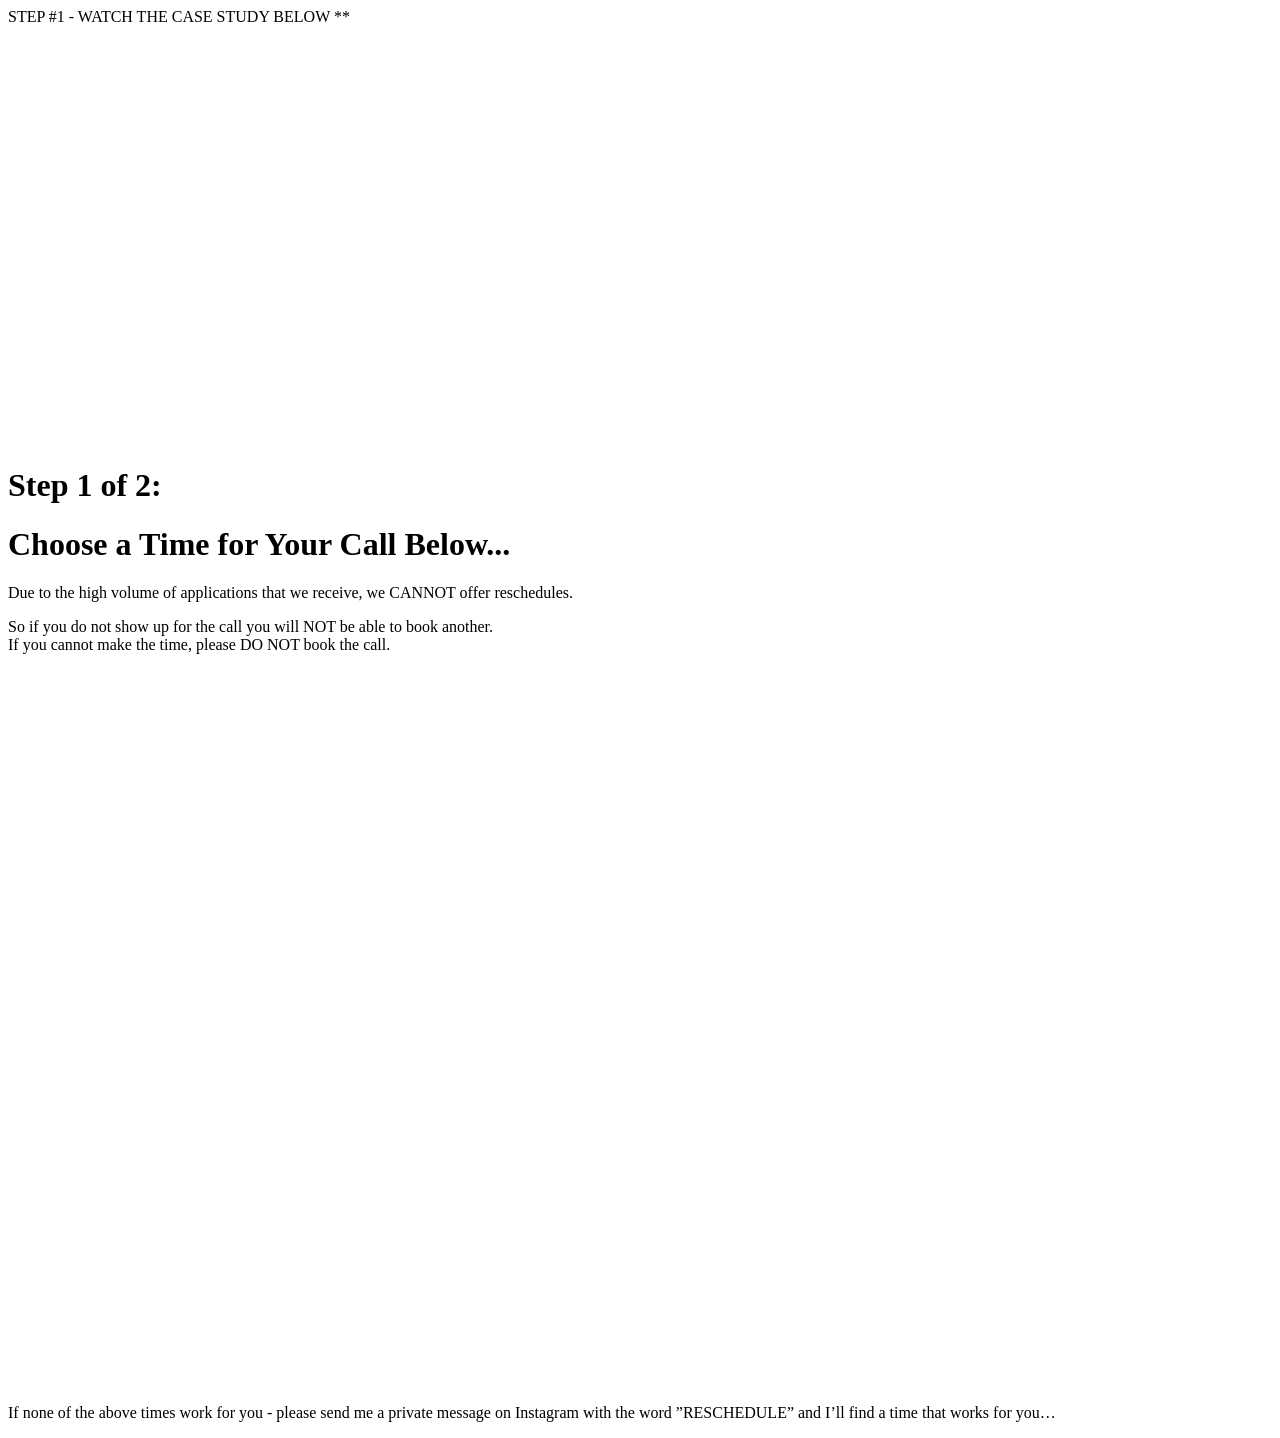
==== html/index.html @ 9dceeb0c "Add files via upload" ====
<!DOCTYPE html>
<html lang="en">
<head>
    <meta charset="UTF-8">
    <meta name="viewport" content="width=device-width, initial-scale=1.0">
    <link rel="stylesheet" href="style.css">

        <!-- Open Graph for Instagram link preview -->
    <meta property="og:type" content="website">
    <meta property="og:url" content="https://dilanzib.github.io/Guide/"> <!-- Replace with your page URL -->
    <meta property="og:title" content="Digital Freedom">
    <meta property="og:image" content="logo1.jpg">
</head>
<body class="body">
  <div id="step1-headline">
  <span class="step-number">STEP #1 -</span>
  <span class="step-text">WATCH THE CASE STUDY BELOW</span>
    <span class="step-number">**</span>
</div>

 <!-- Import Raleway font -->
  <link href="https://fonts.googleapis.com/css2?family=Raleway:wght@400;500;700;900&display=swap" rel="stylesheet">
  <link href="https://fonts.googleapis.com/css2?family=Oswald:wght@400;500;700;900&display=swap" rel="stylesheet">
  
  <div id="video-section" class="video-wrapper">
  <div class="video-inner">
    <iframe 
      width="640" 
      height="416" 
      src="https://www.loom.com/embed/ef78d839a3194c7fa21c4231cb200c7f" 
      frameborder="0" 
      webkitallowfullscreen 
      mozallowfullscreen 
      allowfullscreen>
    </iframe>
  </div>
</div>

<div class="custom-calendly-container">
  <h1 class="calendly-heading" id="calendly-heading">Step 1 of 2:</h1>
  <h1 class="calendly-heading">Choose a Time for Your Call Below...</h1>

  <p class="calendly-subtext">
    Due to the high volume of applications that we receive, we CANNOT offer reschedules. 
    <p class="calendly-subtext" id="subtext2">
        So if you do not show up for the call you will NOT be able to book another.  
       <br>If you cannot make the time, please DO NOT book the call.
    </p>
  </p>

  <div class="calendly-widget-wrapper">
    <div class="calendly-inline-widget"
         data-url="https://calendly.com/zibaridilan/strategy-session"
         style="min-width:320px; height:700px;">
    </div>
  </div>

<script type="text/javascript" src="https://assets.calendly.com/assets/external/widget.js" async></script>
  <p class="calendly-subtext" id="belowText"><br>
If none of the above times work for you - please send me a private message on Instagram with the word ”RESCHEDULE” and I’ll find a time that works for you…
  </p>
</div>

</body>
</html>
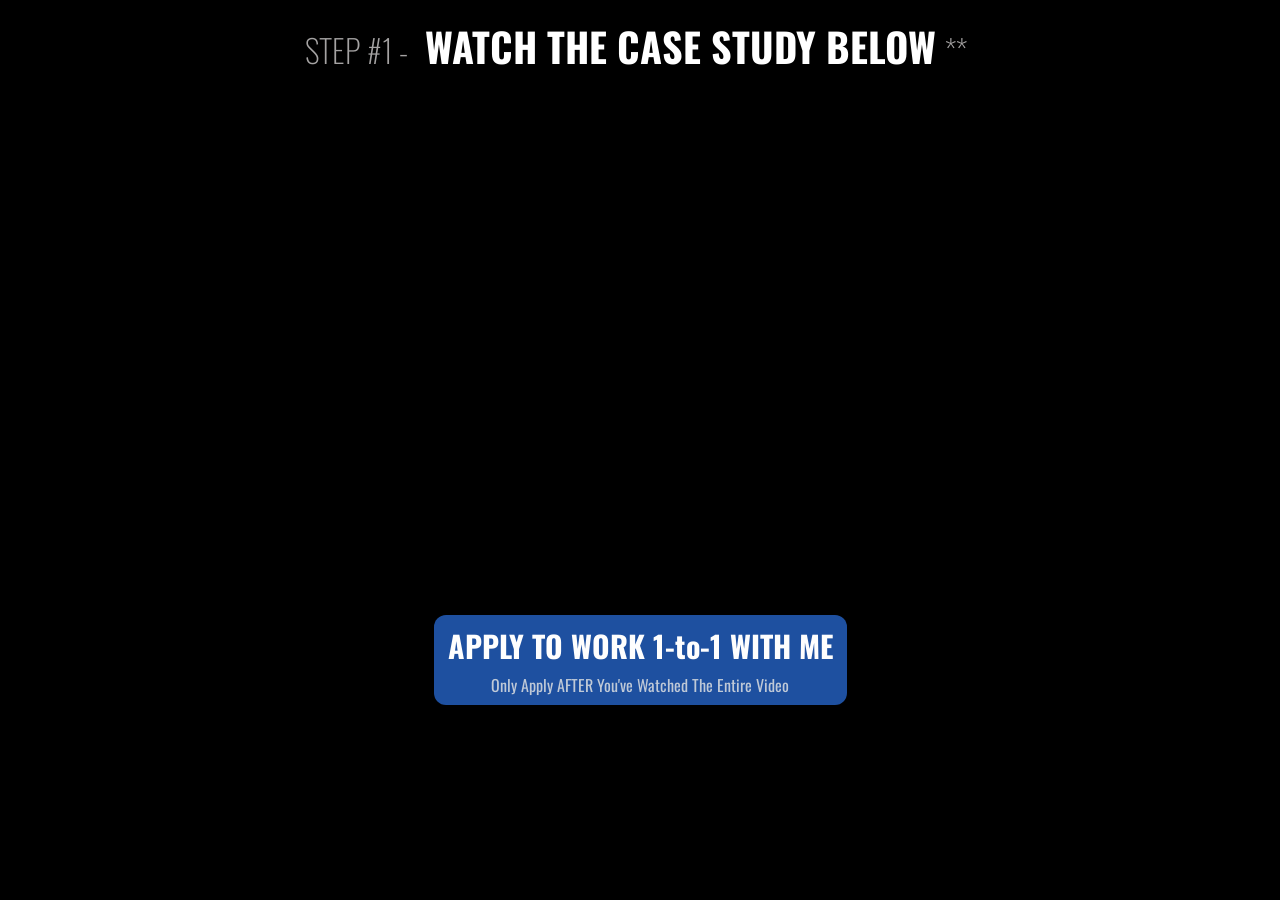
==== commit 8c68a9ab: "Add files via upload" ====
--- a/html/index.html
+++ b/html/index.html
@@ -3,7 +3,7 @@
 <head>
     <meta charset="UTF-8">
     <meta name="viewport" content="width=device-width, initial-scale=1.0">
-    <link rel="stylesheet" href="style.css">
+    <link rel="stylesheet" href="../style.css">
 
         <!-- Open Graph for Instagram link preview -->
     <meta property="og:type" content="website">
@@ -36,29 +36,11 @@
   </div>
 </div>
 
-<div class="custom-calendly-container">
-  <h1 class="calendly-heading" id="calendly-heading">Step 1 of 2:</h1>
-  <h1 class="calendly-heading">Choose a Time for Your Call Below...</h1>
-
-  <p class="calendly-subtext">
-    Due to the high volume of applications that we receive, we CANNOT offer reschedules. 
-    <p class="calendly-subtext" id="subtext2">
-        So if you do not show up for the call you will NOT be able to book another.  
-       <br>If you cannot make the time, please DO NOT book the call.
-    </p>
-  </p>
-
-  <div class="calendly-widget-wrapper">
-    <div class="calendly-inline-widget"
-         data-url="https://calendly.com/zibaridilan/strategy-session"
-         style="min-width:320px; height:700px;">
-    </div>
-  </div>
-
-<script type="text/javascript" src="https://assets.calendly.com/assets/external/widget.js" async></script>
-  <p class="calendly-subtext" id="belowText"><br>
-If none of the above times work for you - please send me a private message on Instagram with the word ”RESCHEDULE” and I’ll find a time that works for you…
-  </p>
+<div id="button-section">
+  <a class="custom-button" href="https://dilanzib.github.io/guide2/">
+    <span id="button1">APPLY TO WORK 1-to-1 WITH ME</span>
+    <span id="button2">Only Apply AFTER You've Watched The Entire Video</span>
+  </a>
 </div>
 
 </body>
--- a/style.css
+++ b/style.css
@@ -0,0 +1,226 @@
+
+        /* =========================
+           GLOBAL FONT & BODY
+           ========================= */
+        body {
+            font-family: 'Oswald', Helvetica, sans-serif !important;
+            background-color:black;
+            margin: 0;
+            padding: 0;
+            overflow-x: hidden;
+        }
+
+        /* =========================
+           STEP 1 HEADLINE
+           ========================= */
+        #step1-headline {
+            text-align: center;
+            font-size: clamp(20px, 4vw, 40px);
+            line-height: 1.3;
+            margin: 20px 0 30px;
+        }
+
+        #step1-headline .step-number {
+            font-size: 0.80em;           
+            color: rgb(165, 163, 163);    
+            font-weight: 200;
+            margin-right: 8px;
+        }
+
+        #step1-headline .step-text {
+            font-size: 1em;      
+            color: white;
+            font-weight: 900;            
+        }
+
+        #step1-headline .step-star {
+            font-size: 0.6em;            
+            color: rgb(120, 120, 120);   
+            font-weight: 500;
+            margin-left: 6px;
+        }
+
+        #subtext2 {
+            color: white;
+        }
+
+        /* =========================
+           VIDEO SECTION
+           ========================= */
+        #video-section {
+            display: flex;
+            justify-content: center;
+            padding: 0 10px; 
+        }
+
+        .video-inner {
+            width: 75%;
+            max-width: 800px;
+            padding: 0 10px;
+            box-sizing: border-box;
+        }
+
+        .video-inner iframe {
+            width: 100%;
+            height: auto;
+            aspect-ratio: 16 / 10;
+            border: none;
+        }
+
+        /* =========================
+           BUTTON
+           ========================= */
+        #button-section {
+            text-align: center;
+            margin: 20px auto;
+            max-width: 640px;
+        }
+
+        .custom-button {
+            width: 100%;
+            max-width: 250px;
+            font-size: 30px;
+    
+            padding: 24px 20px;
+        }
+
+        .custom-button {
+            display: flex;
+            flex-direction: column;
+            align-items: center;
+            justify-content: center;
+
+            margin: 20px auto;      /* 🔥 centers horizontally */
+
+            width: fit-content;     /* prevents full width stretching */
+            max-width: 360px;       /* keeps it small */
+
+            padding: 10px 18px;
+  padding: 8px 14px; /* ⬅️ tighter padding = smaller button */
+
+    width: fit-content;
+    max-width: 300px; /* ⬅️ smaller width */
+            font-family: 'Oswald', Helvetica, sans-serif !important;
+
+            color: #FEFEFE;
+            background-color: #1e50a0;
+
+            border-radius: 12px;
+            text-decoration: none;
+            box-sizing: border-box;
+            cursor: pointer;
+
+            transition: background-color 0.25s ease;
+        }
+
+        #button1 {
+            font-weight: bold;
+            display: block;
+        }
+
+        #button2 {
+            font-size: clamp(14px, 1.5vw, 16px);
+            margin-top: 5px;
+            display: block;
+            
+            font-weight: normal;
+            color: #bfc9d7;
+        }
+
+        .custom-button{
+                 max-width: 490px;  
+        }
+
+        .custom-button:hover {
+            background-color: #3b567f;
+            
+        }
+
+        /* =========================
+           CALENDLY BOX (CENTERED, NO BACKGROUND)
+           ========================= */
+
+        #color {
+            color:#1e50a0;
+            font-weight: bold;
+        }  
+
+        #underline-text {
+            color: grey;
+            font-weight: normal!;
+            text-align: center;
+        }
+
+        .custom-calendly-container {
+            max-width: 800px;
+            width: 90%;
+            margin: 40px auto;
+            padding: 0 20px;       /* only side padding */
+            box-sizing: border-box;
+            text-align: center;
+        }
+
+        .calendly-inline-widget iframe {
+          margin-top: 0 !important;
+        }
+
+        .calendly-heading {
+            font-size: clamp(28px, 3vw, 42px);
+            font-family: Raleway, Helvetica, sans-serif !important;
+            font-weight: bold;
+            margin: 0 0 10px 0;
+            padding: 0;
+            color: white;
+        }
+
+        #calendly-heading {
+             font-weight: normal;
+        }
+
+        .calendly-subtext {
+            font-size: clamp(14px, 2vw, 18px);
+            line-height: 1.4;
+            color: #275ea7;
+            font-size: 18px;
+            font-family: "Fira Sans", Helvetica, sans-serif !important;
+            text-align: center;
+            margin: 0 0 10px 0;
+            margin-bottom: 0 !important;
+        }
+
+        .calendly-widget-wrapper {
+          margin-top: -20px;
+        }
+
+        /* =========================
+           MOBILE OPTIMIZATION
+           ========================= */
+        @media only screen and (max-width: 770px) {
+            .video-inner {
+                width: 100%;
+                padding: 0;
+            }
+            
+          .custom-button {
+            width: 90%;       
+            max-width: 350px;  
+            font-size: 16px;     
+            padding: 12px 18px;    
+             
+            }
+
+            .custom-calendly-container {
+                width: 95%;
+                padding: 0 15px;
+            }
+
+            .calendly-subtext {
+              font-size: 18px;
+              font-weight: 0.7;
+            }
+
+           .calendly-widget-wrapper {
+              margin-top: 20px;
+            }
+
+        }
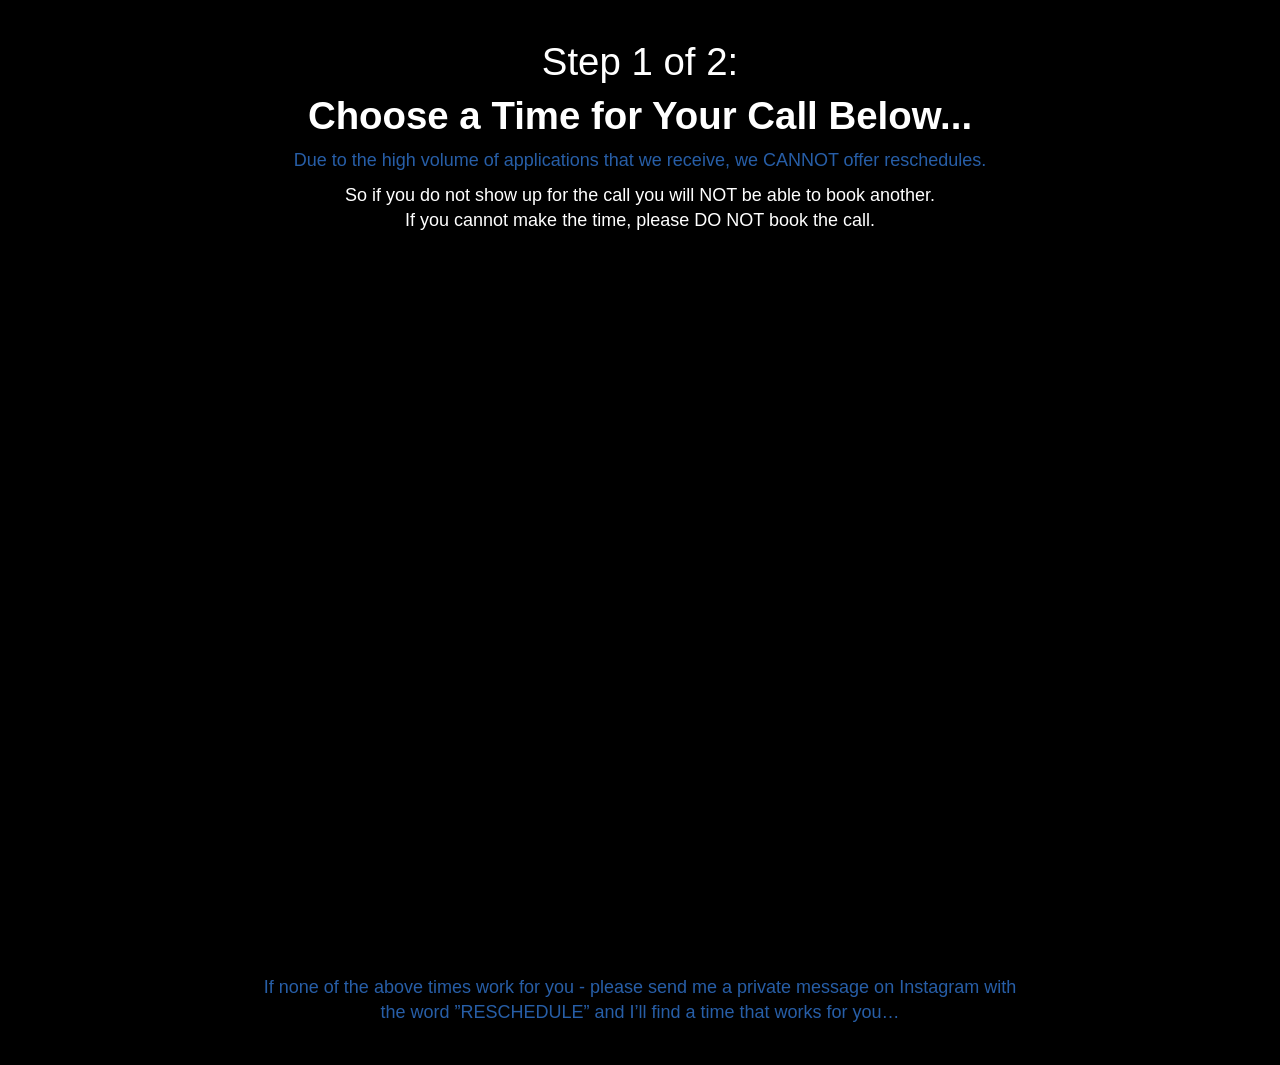
==== commit f7e83592: "Add files via upload" ====
--- a/html/index.html
+++ b/html/index.html
@@ -3,7 +3,7 @@
 <head>
     <meta charset="UTF-8">
     <meta name="viewport" content="width=device-width, initial-scale=1.0">
-    <link rel="stylesheet" href="../style.css">
+    <link rel="stylesheet" href="../style/style.css">
 
         <!-- Open Graph for Instagram link preview -->
     <meta property="og:type" content="website">
@@ -12,35 +12,31 @@
     <meta property="og:image" content="logo1.jpg">
 </head>
 <body class="body">
-  <div id="step1-headline">
-  <span class="step-number">STEP #1 -</span>
-  <span class="step-text">WATCH THE CASE STUDY BELOW</span>
-    <span class="step-number">**</span>
-</div>
 
- <!-- Import Raleway font -->
-  <link href="https://fonts.googleapis.com/css2?family=Raleway:wght@400;500;700;900&display=swap" rel="stylesheet">
-  <link href="https://fonts.googleapis.com/css2?family=Oswald:wght@400;500;700;900&display=swap" rel="stylesheet">
-  
-  <div id="video-section" class="video-wrapper">
-  <div class="video-inner">
-    <iframe 
-      width="640" 
-      height="416" 
-      src="https://www.loom.com/embed/ef78d839a3194c7fa21c4231cb200c7f" 
-      frameborder="0" 
-      webkitallowfullscreen 
-      mozallowfullscreen 
-      allowfullscreen>
-    </iframe>
+<div class="custom-calendly-container">
+  <h1 class="calendly-heading" id="calendly-heading">Step 1 of 2:</h1>
+  <h1 class="calendly-heading">Choose a Time for Your Call Below...</h1>
+
+  <p class="calendly-subtext">
+    Due to the high volume of applications that we receive, we CANNOT offer reschedules. 
+    <p class="calendly-subtext" id="subtext2">
+        So if you do not show up for the call you will NOT be able to book another.  
+       <br>If you cannot make the time, please DO NOT book the call.
+    </p>
+  </p>
+
+<div class="calendly-widget-wrapper">
+  <div class="calendly-inline-widget"
+       data-url="https://calendly.com/zibaridilan/strategy-session"
+       style="min-width:320px;height:700px;">
   </div>
 </div>
 
-<div id="button-section">
-  <a class="custom-button" href="https://dilanzib.github.io/guide2/">
-    <span id="button1">APPLY TO WORK 1-to-1 WITH ME</span>
-    <span id="button2">Only Apply AFTER You've Watched The Entire Video</span>
-  </a>
+<script src="https://assets.calendly.com/assets/external/widget.js"></script>
+
+  <p class="calendly-subtext" id="belowText"><br>
+If none of the above times work for you - please send me a private message on Instagram with the word ”RESCHEDULE” and I’ll find a time that works for you…
+  </p>
 </div>
 
 </body>
--- a/style/style.css
+++ b/style/style.css
@@ -0,0 +1,185 @@
+/* =========================
+   GLOBAL FONT & BODY
+   ========================= */
+body {
+    font-family: 'Oswald', Helvetica, sans-serif !important;
+    background-color: black;
+    margin: 0;
+    padding: 0;
+    overflow-x: hidden;
+}
+
+/* =========================
+   STEP 1 HEADLINE
+   ========================= */
+#step1-headline {
+    text-align: center;
+    font-size: clamp(20px, 4vw, 40px);
+    line-height: 1.3;
+    margin: 30px 0;
+}
+
+#step1-headline .step-number {
+    font-size: 0.9em;
+    color: rgb(165, 163, 163);
+    font-weight: 200;
+    margin-right: 8px;
+}
+
+#step1-headline .step-text {
+    font-size: 1.2em;
+    color: white;
+    font-weight: 900;
+}
+
+#subtext2 {
+    color: white;
+}
+
+
+
+/* =========================
+   VIDEO SECTION (FIXED)
+   ========================= */
+#video-section {
+    display: flex;
+    justify-content: center;
+    padding: 0 10px;
+}
+
+.video-inner {
+    width: 100%;
+    max-width: 720px;
+}
+
+.video-embed {
+    position: relative;
+    width: 100%;
+    padding-bottom: 56.25%;
+    height: 0;
+    overflow: hidden;
+    border-radius: 10px;
+}
+
+.video-embed iframe {
+    position: absolute;
+    top: 0;
+    left: 0;
+    width: 100%;
+    height: 100%;
+    border: none;
+}
+
+/* =========================
+   BUTTON
+   ========================= */
+#button-section {
+    text-align: center;
+    margin: 20px auto;
+    max-width: 640px;
+}
+
+.custom-button {
+    display: flex;
+    flex-direction: column;
+    align-items: center;
+    justify-content: center;
+
+    margin: 20px auto;
+    width: fit-content;
+    max-width: 300px;
+
+    padding: 10px 14px;
+    font-family: 'Oswald', Helvetica, sans-serif !important;
+
+    color: #FEFEFE;
+    background-color: rgb(54, 96, 162);
+
+    border-radius: 12px;
+    text-decoration: none;
+    cursor: pointer;
+
+    transition: background-color 0.25s ease;
+}
+
+.custom-button:hover {
+    background-color: rgb(62, 87, 123);
+}
+
+#button1 {
+    font-weight: bold;
+    display: block;
+}
+
+#button2 {
+    font-size: clamp(14px, 1.5vw, 16px);
+    margin-top: 5px;
+    display: block;
+    font-weight: normal;
+    color: #bfc9d7;
+}
+
+/* =========================
+   CALENDLY SECTION (FIXED)
+   ========================= */
+.custom-calendly-container {
+    max-width: 800px;
+    width: 90%;
+    margin: 40px auto;
+    padding: 0 20px;
+    box-sizing: border-box;
+    text-align: center;
+}
+
+.calendly-heading {
+    font-size: clamp(28px, 3vw, 42px);
+    font-family: Raleway, Helvetica, sans-serif !important;
+    font-weight: bold;
+    margin: 0 0 10px 0;
+    color: white;
+}
+
+#calendly-heading {
+    font-weight: normal;
+}
+
+.calendly-subtext {
+    font-size: 18px;
+    line-height: 1.4;
+    color: #275ea7;
+    font-family: "Fira Sans", Helvetica, sans-serif !important;
+    text-align: center;
+    margin: 0 0 10px 0;
+}
+
+/* Calendly widget stability fix */
+.calendly-widget-wrapper {
+    margin-top: 10px;
+}
+
+/* =========================
+   MOBILE OPTIMIZATION
+   ========================= */
+@media only screen and (max-width: 770px) {
+
+    .video-inner {
+        width: 100%;
+    }
+
+    .custom-button {
+        width: 90%;
+        max-width: 350px;
+        font-size: 16px;
+        padding: 12px 18px;
+    }
+
+    .custom-calendly-container {
+        width: 95%;
+        padding: 0 15px;
+    }
+
+    .calendly-subtext {
+        font-size: 16px;
+    }
+
+}
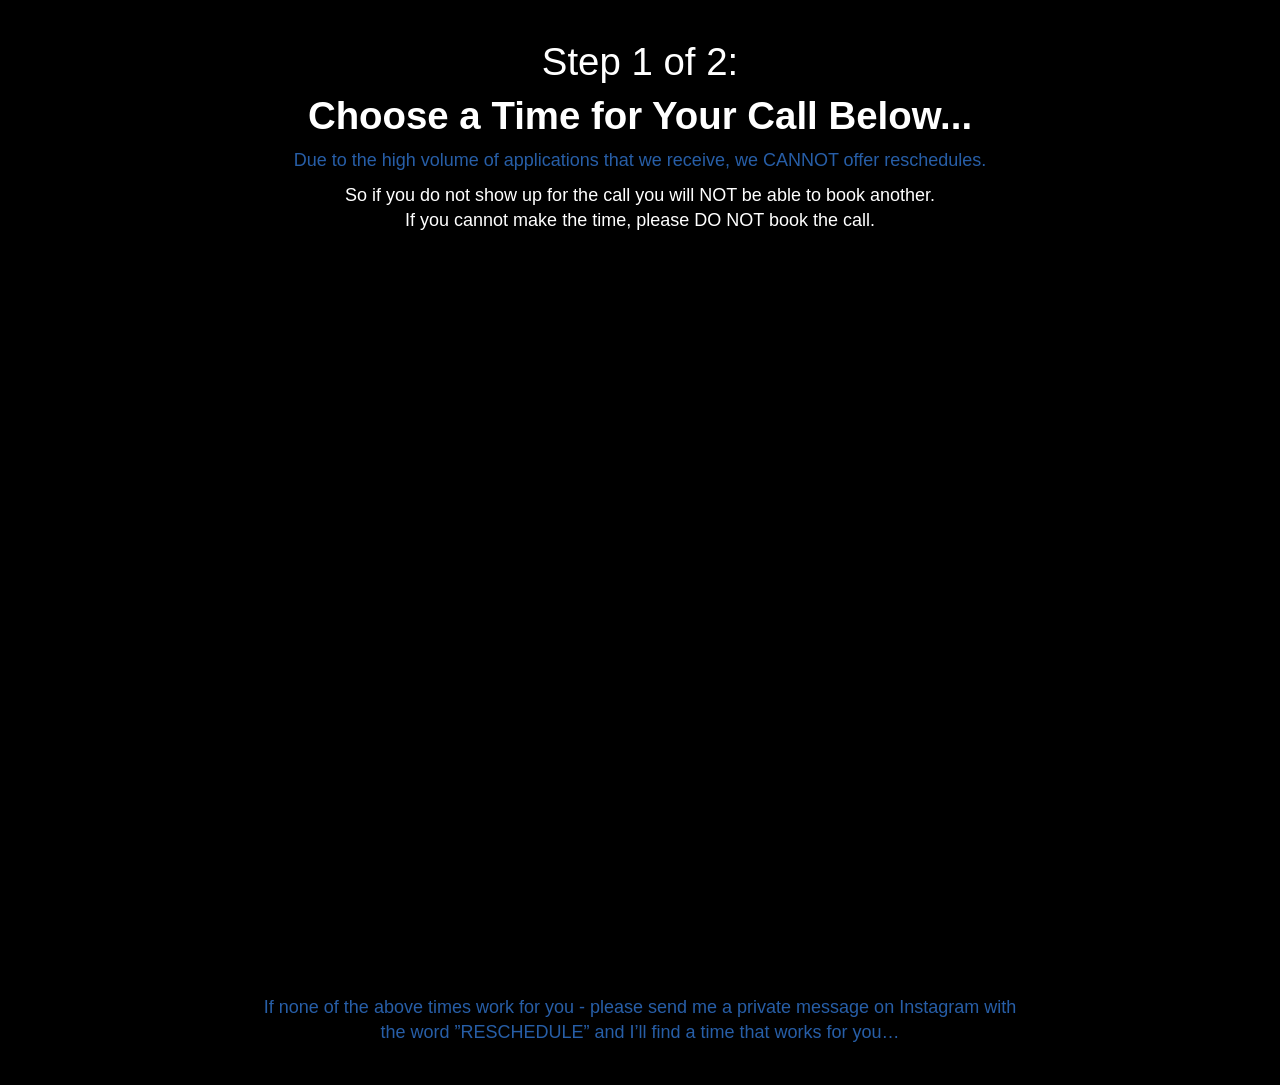
==== commit f76c197d: "Add files via upload" ====
--- a/html/index.html
+++ b/html/index.html
@@ -10,6 +10,8 @@
     <meta property="og:url" content="https://dilanzib.github.io/Guide/"> <!-- Replace with your page URL -->
     <meta property="og:title" content="Digital Freedom">
     <meta property="og:image" content="logo1.jpg">
+  <script src="https://assets.calendly.com/assets/external/widget.js" async></script>
+</head>
 </head>
 <body class="body">
 
@@ -26,13 +28,11 @@
   </p>
 
 <div class="calendly-widget-wrapper">
-  <div class="calendly-inline-widget"
-       data-url="https://calendly.com/zibaridilan/strategy-session"
-       style="min-width:320px;height:700px;">
-  </div>
+<div class="calendly-inline-widget"
+     data-url="https://calendly.com/zibaridilan/strategy-session"
+     style="min-width:320px; min-height:630px; height:80vh;">
 </div>
-
-<script src="https://assets.calendly.com/assets/external/widget.js"></script>
+</div>
 
   <p class="calendly-subtext" id="belowText"><br>
 If none of the above times work for you - please send me a private message on Instagram with the word ”RESCHEDULE” and I’ll find a time that works for you…
--- a/style/style.css
+++ b/style/style.css
@@ -155,6 +155,13 @@
 /* Calendly widget stability fix */
 .calendly-widget-wrapper {
     margin-top: 10px;
+    height: 80vh;
+    min-height: 630px;
+}
+
+.calendly-inline-widget {
+    height: 100% !important;
+    min-height: 630px;
 }
 
 /* =========================
@@ -168,7 +175,6 @@
 
     .custom-button {
         width: 90%;
-        max-width: 350px;
         font-size: 16px;
         padding: 12px 18px;
     }
@@ -182,4 +188,16 @@
         font-size: 16px;
     }
 
+    /* ADD THESE: */
+    .calendly-widget-wrapper {
+        width: 100%;
+        box-sizing: border-box;
+        padding: 0 10px;
+    }
+
+    .calendly-inline-widget {
+        width: 100% !important;
+        min-width: unset !important;
+    }
+
 }
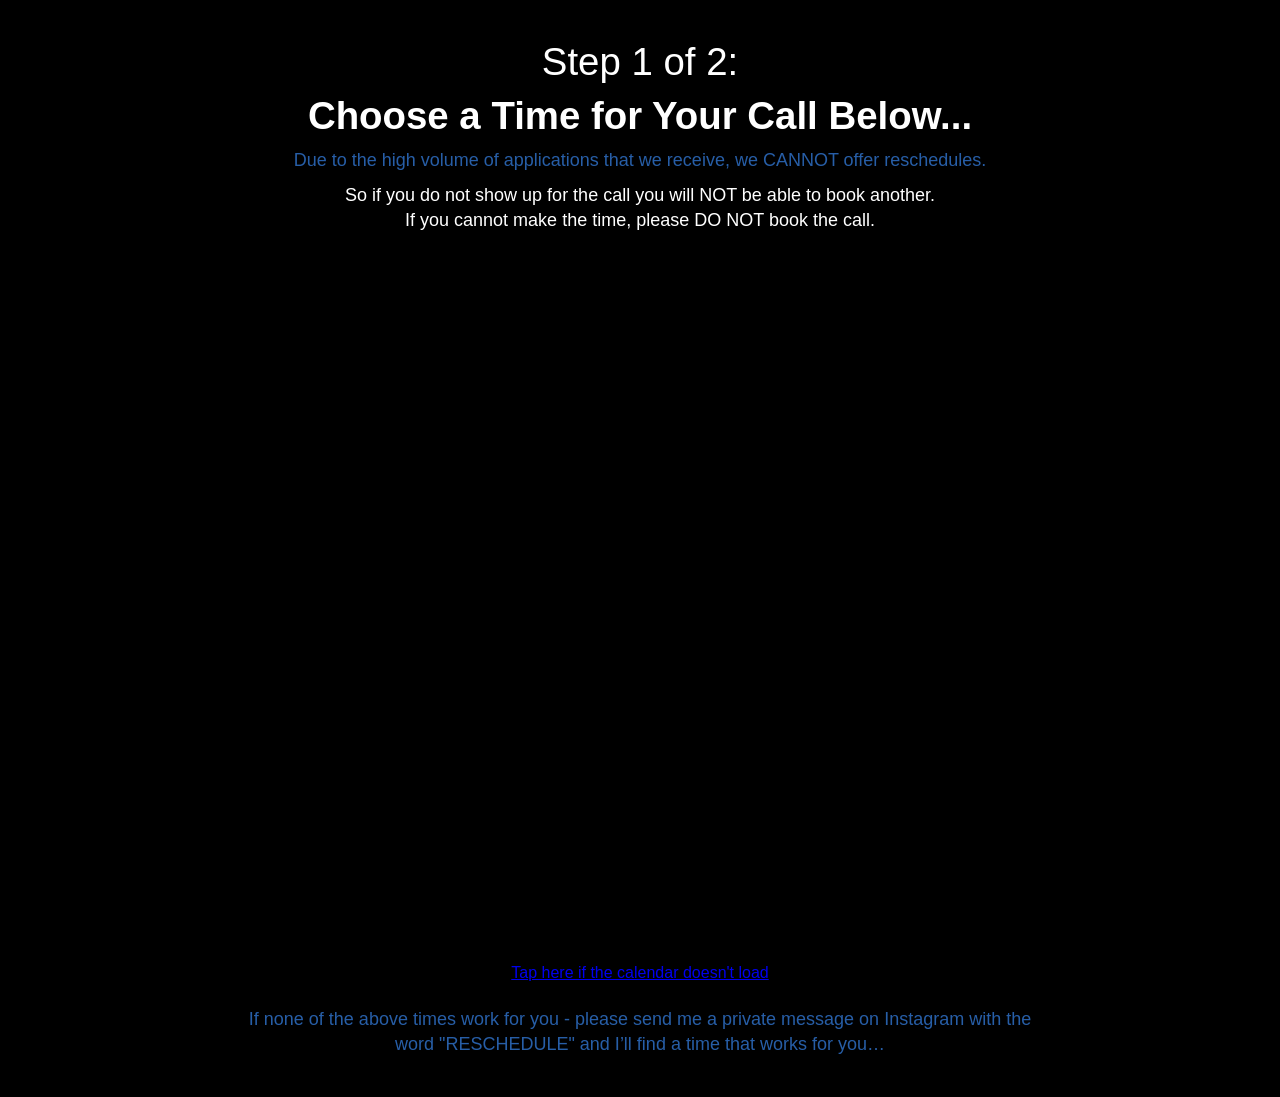
==== commit 77122e68: "Add files via upload" ====
--- a/html/index.html
+++ b/html/index.html
@@ -5,39 +5,64 @@
     <meta name="viewport" content="width=device-width, initial-scale=1.0">
     <link rel="stylesheet" href="../style/style.css">
 
-        <!-- Open Graph for Instagram link preview -->
+    <!-- Open Graph for Instagram link preview -->
     <meta property="og:type" content="website">
-    <meta property="og:url" content="https://dilanzib.github.io/Guide/"> <!-- Replace with your page URL -->
+    <meta property="og:url" content="https://dilanzib.github.io/Guide/">
     <meta property="og:title" content="Digital Freedom">
-    <meta property="og:image" content="logo1.jpg">
-  <script src="https://assets.calendly.com/assets/external/widget.js" async></script>
+    <meta property="og:image" content="https://dilanzib.github.io/Guide/logo1.jpg">
 </head>
-</head>
+
 <body class="body">
 
 <div class="custom-calendly-container">
-  <h1 class="calendly-heading" id="calendly-heading">Step 1 of 2:</h1>
-  <h1 class="calendly-heading">Choose a Time for Your Call Below...</h1>
+
+  <h1 class="calendly-heading" id="calendly-heading">
+    Step 1 of 2:
+  </h1>
+
+  <h1 class="calendly-heading">
+    Choose a Time for Your Call Below...
+  </h1>
 
   <p class="calendly-subtext">
-    Due to the high volume of applications that we receive, we CANNOT offer reschedules. 
-    <p class="calendly-subtext" id="subtext2">
-        So if you do not show up for the call you will NOT be able to book another.  
-       <br>If you cannot make the time, please DO NOT book the call.
-    </p>
+    Due to the high volume of applications that we receive, we CANNOT offer reschedules.
   </p>
 
-<div class="calendly-widget-wrapper">
-<div class="calendly-inline-widget"
-     data-url="https://calendly.com/zibaridilan/strategy-session"
-     style="min-width:320px; min-height:630px; height:80vh;">
-</div>
+  <p class="calendly-subtext" id="subtext2">
+    So if you do not show up for the call you will NOT be able to book another.
+    <br>
+    If you cannot make the time, please DO NOT book the call.
+  </p>
+
+  <div class="calendly-widget-wrapper">
+
+    <div
+      class="calendly-inline-widget"
+      data-url="https://calendly.com/zibaridilan/strategy-session"
+      style="width:100%; min-width:320px; height:700px;">
+    </div>
+
+  </div>
+
+  <a 
+    href="https://calendly.com/zibaridilan/strategy-session"
+    target="_blank"
+    class="backup-button"
+  >
+    Tap here if the calendar doesn't load
+  </a>
+
+  <p class="calendly-subtext" id="belowText">
+    <br>
+    If none of the above times work for you - please send me a private message on Instagram with the word "RESCHEDULE" and I’ll find a time that works for you…
+  </p>
+
 </div>
 
-  <p class="calendly-subtext" id="belowText"><br>
-If none of the above times work for you - please send me a private message on Instagram with the word ”RESCHEDULE” and I’ll find a time that works for you…
-  </p>
-</div>
+<script 
+  src="https://assets.calendly.com/assets/external/widget.js"
+  async>
+</script>
 
 </body>
-</html>
+</html>
--- a/style/style.css
+++ b/style/style.css
@@ -126,7 +126,6 @@
     max-width: 800px;
     width: 90%;
     margin: 40px auto;
-    padding: 0 20px;
     box-sizing: border-box;
     text-align: center;
 }
@@ -174,14 +173,11 @@
     }
 
     .custom-button {
-        width: 90%;
         font-size: 16px;
-        padding: 12px 18px;
     }
 
     .custom-calendly-container {
         width: 95%;
-        padding: 0 15px;
     }
 
     .calendly-subtext {
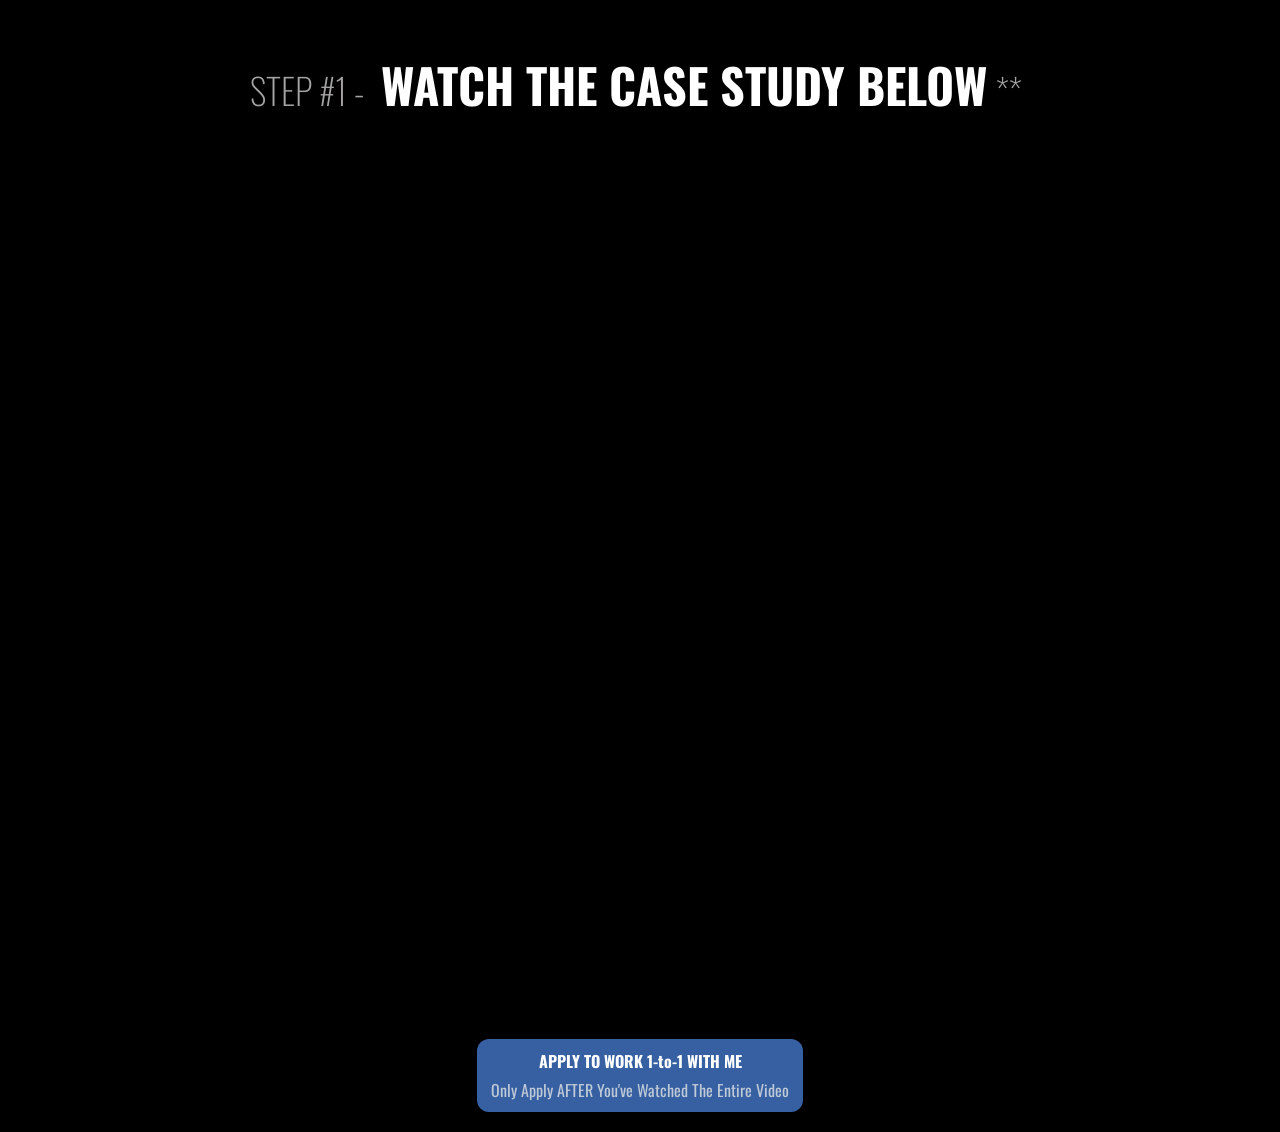
==== commit fdb52db6: "Add files via upload" ====
--- a/html/index.html
+++ b/html/index.html
@@ -7,62 +7,39 @@
 
     <!-- Open Graph for Instagram link preview -->
     <meta property="og:type" content="website">
-    <meta property="og:url" content="https://dilanzib.github.io/Guide/">
+    <meta property="og:url" content="https://dilanzib.github.io/Guide/"> <!-- Replace with your page URL -->
     <meta property="og:title" content="Digital Freedom">
-    <meta property="og:image" content="https://dilanzib.github.io/Guide/logo1.jpg">
-</head>
+    <meta property="og:image" content="logo1.jpg">
+   
+    <!-- Import Raleway font -->
+    <link href="https://fonts.googleapis.com/css2?family=Raleway:wght@400;500;700;900&display=swap" rel="stylesheet">
+    <link href="https://fonts.googleapis.com/css2?family=Oswald:wght@400;500;700;900&display=swap" rel="stylesheet">
+
+</head>x
 
 <body class="body">
+  <div id="step1-headline">
+  <span class="step-number">STEP #1 -</span>
+  <span class="step-text">WATCH THE CASE STUDY BELOW</span>
+    <span class="step-number">**</span>
+</div>
 
-<div class="custom-calendly-container">
-
-  <h1 class="calendly-heading" id="calendly-heading">
-    Step 1 of 2:
-  </h1>
-
-  <h1 class="calendly-heading">
-    Choose a Time for Your Call Below...
-  </h1>
-
-  <p class="calendly-subtext">
-    Due to the high volume of applications that we receive, we CANNOT offer reschedules.
-  </p>
-
-  <p class="calendly-subtext" id="subtext2">
-    So if you do not show up for the call you will NOT be able to book another.
-    <br>
-    If you cannot make the time, please DO NOT book the call.
-  </p>
-
-  <div class="calendly-widget-wrapper">
-
-    <div
-      class="calendly-inline-widget"
-      data-url="https://calendly.com/zibaridilan/strategy-session"
-      style="width:100%; min-width:320px; height:700px;">
+  <div id="video-section">
+    <div class="video-inner">
+      <div class="video-embed">
+<div style="position: relative; padding-bottom: 64.98194945848375%; height: 0;"><iframe src="https://www.loom.com/embed/cce042657e06415d9a30a3bcf2b62e04" frameborder="0" webkitallowfullscreen mozallowfullscreen allowfullscreen style="position: absolute; top: 0; left: 0; width: 100%; height: 100%;"></iframe></div>
+      </div>
     </div>
-
   </div>
 
-  <a 
-    href="https://calendly.com/zibaridilan/strategy-session"
-    target="_blank"
-    class="backup-button"
-  >
-    Tap here if the calendar doesn't load
-  </a>
+  <div id="button-section">
+    <a class="custom-button" href="./page.html">
+      <span id="button1">APPLY TO WORK 1-to-1 WITH ME</span>
+      <span id="button2">Only Apply AFTER You've Watched The Entire Video</span>
+    </a>
+  </div>
 
-  <p class="calendly-subtext" id="belowText">
-    <br>
-    If none of the above times work for you - please send me a private message on Instagram with the word "RESCHEDULE" and I’ll find a time that works for you…
-  </p>
-
-</div>
-
-<script 
-  src="https://assets.calendly.com/assets/external/widget.js"
-  async>
-</script>
+  
 
 </body>
-</html>+</html>
--- a/style/style.css
+++ b/style/style.css
@@ -55,10 +55,9 @@
 .video-embed {
     position: relative;
     width: 100%;
-    padding-bottom: 56.25%;
-    height: 0;
+    padding-top: 56.25%; /* 16:9 ratio */
     overflow: hidden;
-    border-radius: 10px;
+    border-radius: 12px;
 }
 
 .video-embed iframe {
@@ -67,9 +66,8 @@
     left: 0;
     width: 100%;
     height: 100%;
-    border: none;
-}
-
+    border: 0;
+}
 /* =========================
    BUTTON
    ========================= */
@@ -151,16 +149,22 @@
     margin: 0 0 10px 0;
 }
 
-/* Calendly widget stability fix */
+.custom-calendly-container {
+    width: 100%;
+    max-width: 100%;
+    overflow-x: hidden;
+}
+
 .calendly-widget-wrapper {
-    margin-top: 10px;
-    height: 80vh;
-    min-height: 630px;
+    width: 100%;
+    min-height: 750px;
 }
 
 .calendly-inline-widget {
-    height: 100% !important;
-    min-height: 630px;
+    width: 100% !important;
+    min-width: 320px !important;
+    height: 750px !important;
+    min-height: 750px !important;
 }
 
 /* =========================
@@ -174,6 +178,7 @@
 
     .custom-button {
         font-size: 16px;
+        padding: 5px 9px 9px;
     }
 
     .custom-calendly-container {
@@ -184,16 +189,13 @@
         font-size: 16px;
     }
 
-    /* ADD THESE: */
     .calendly-widget-wrapper {
-        width: 100%;
-        box-sizing: border-box;
-        padding: 0 10px;
+        min-height: 900px;
     }
 
     .calendly-inline-widget {
-        width: 100% !important;
-        min-width: unset !important;
+        height: 900px !important;
+        min-height: 900px !important;
     }
 
 }
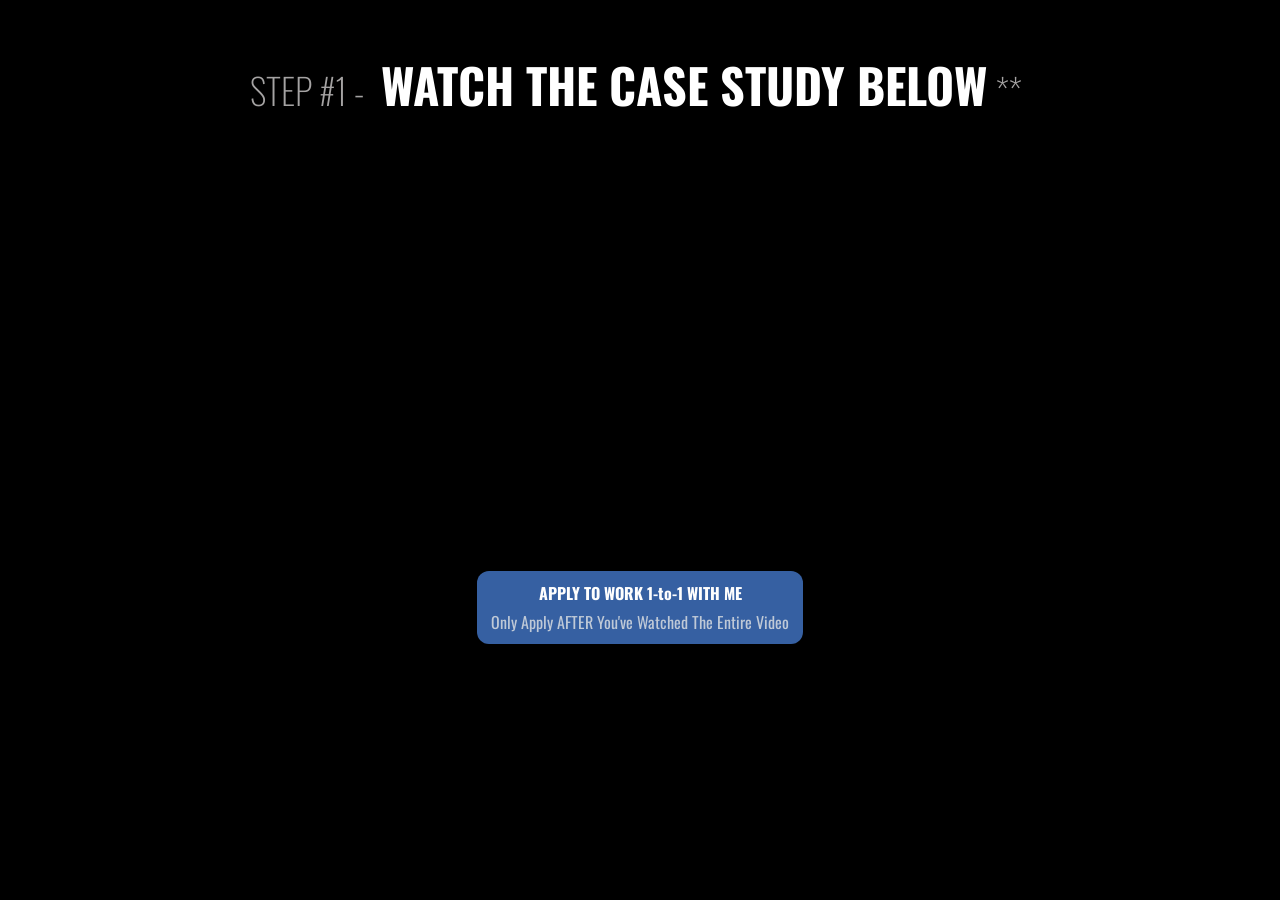
==== commit 72bcb46e: "Add files via upload" ====
--- a/html/index.html
+++ b/html/index.html
@@ -27,7 +27,14 @@
   <div id="video-section">
     <div class="video-inner">
       <div class="video-embed">
-<div style="position: relative; padding-bottom: 64.98194945848375%; height: 0;"><iframe src="https://www.loom.com/embed/cce042657e06415d9a30a3bcf2b62e04" frameborder="0" webkitallowfullscreen mozallowfullscreen allowfullscreen style="position: absolute; top: 0; left: 0; width: 100%; height: 100%;"></iframe></div>
+        <iframe
+          src="https://www.loom.com/embed/cce042657e06415d9a30a3bcf2b62e04"
+          frameborder="0"
+          webkitallowfullscreen
+          mozallowfullscreen
+          allowfullscreen
+          allow="autoplay; fullscreen"
+        ></iframe>
       </div>
     </div>
   </div>
